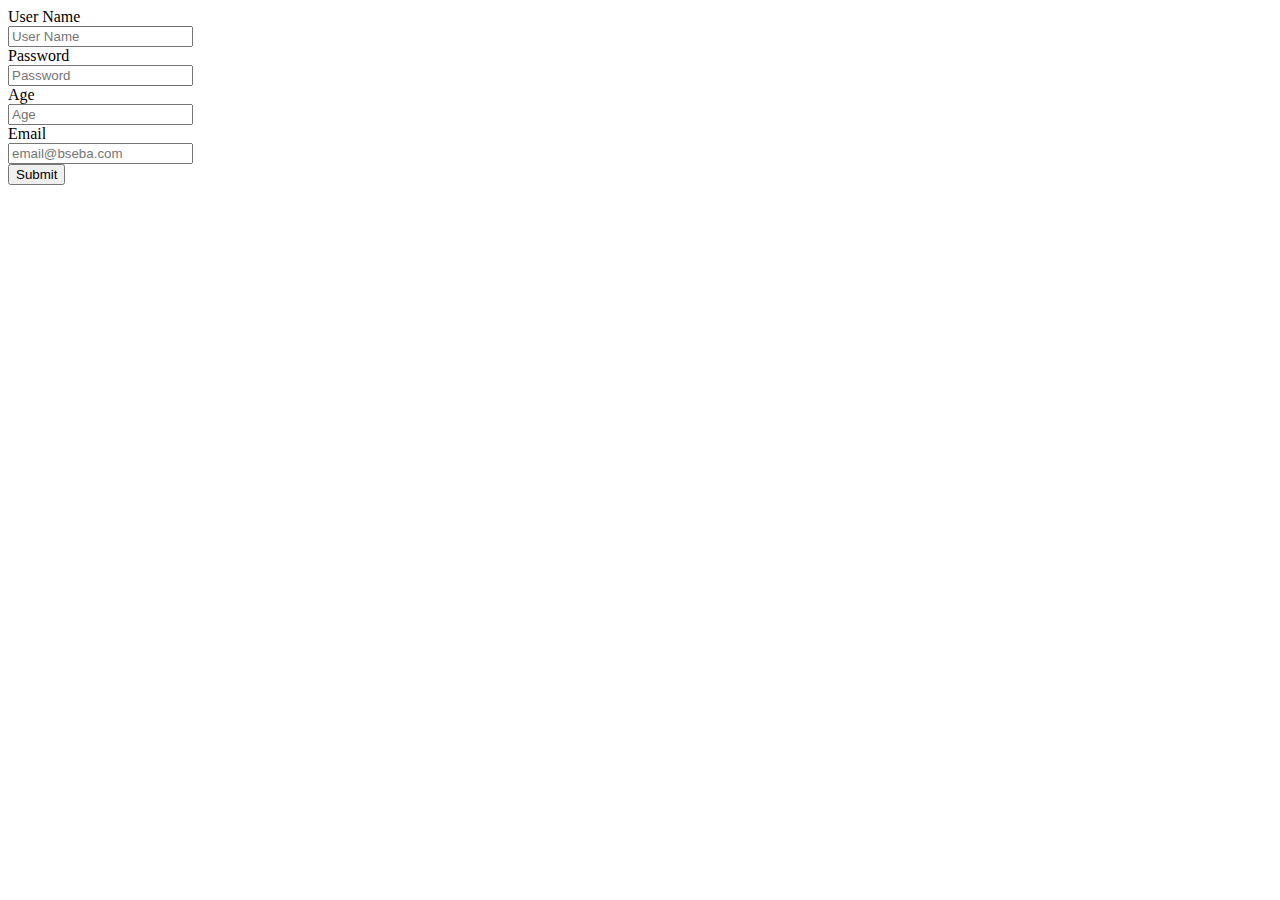
==== form.html @ 30327f12 "form" ====
<!DOCTYPE html>
<html lang="en">
<head>
    <meta charset="UTF-8">
    <meta name="viewport" content="width=device-width, initial-scale=1.0">
    <title>Form</title>
</head>
<body>

    <form action="">
        <label for="username">User Name</label><br>
        <input type="text" placeholder="User Name" required="required"><br>
        <label for="password">Password</label><br>
        <input type="password" placeholder="Password" required="required"><br>
        <label for="age">Age</label><br>
        <input type="number" placeholder="Age"><br>
        <label for="email">Email</label><br>
        <input type="email" placeholder="email@bseba.com" required="required"><br>
        
        <input type="submit">
        


    </form>
</body>
</html>
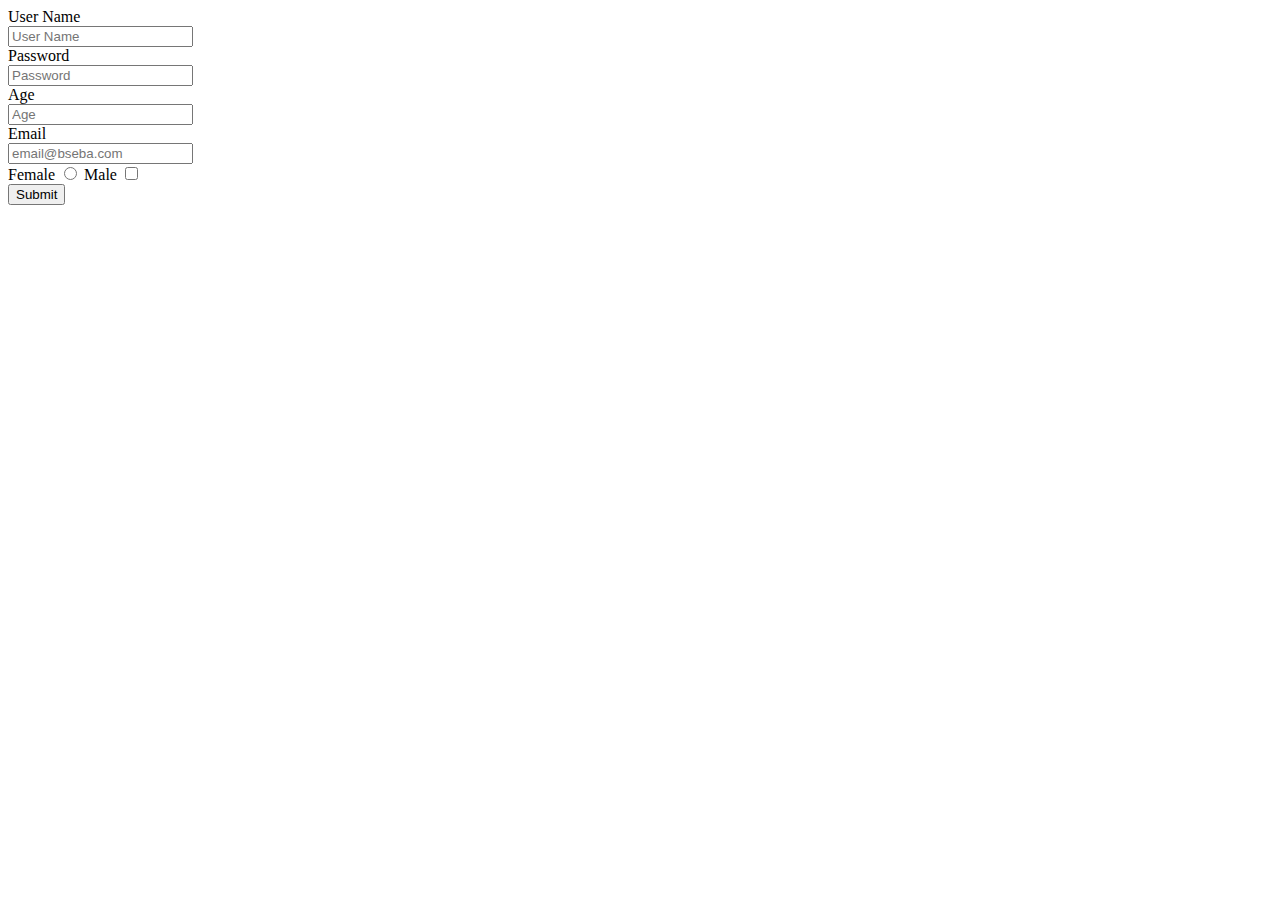
==== commit a74c2b71: "Form" ====
--- a/form.html
+++ b/form.html
@@ -16,7 +16,10 @@
         <input type="number" placeholder="Age"><br>
         <label for="email">Email</label><br>
         <input type="email" placeholder="email@bseba.com" required="required"><br>
-        
+        <label for="">Female</label>
+        <input type="radio">
+        <label for="">Male</label>
+        <input type="checkbox"><br>
         <input type="submit">
         
 
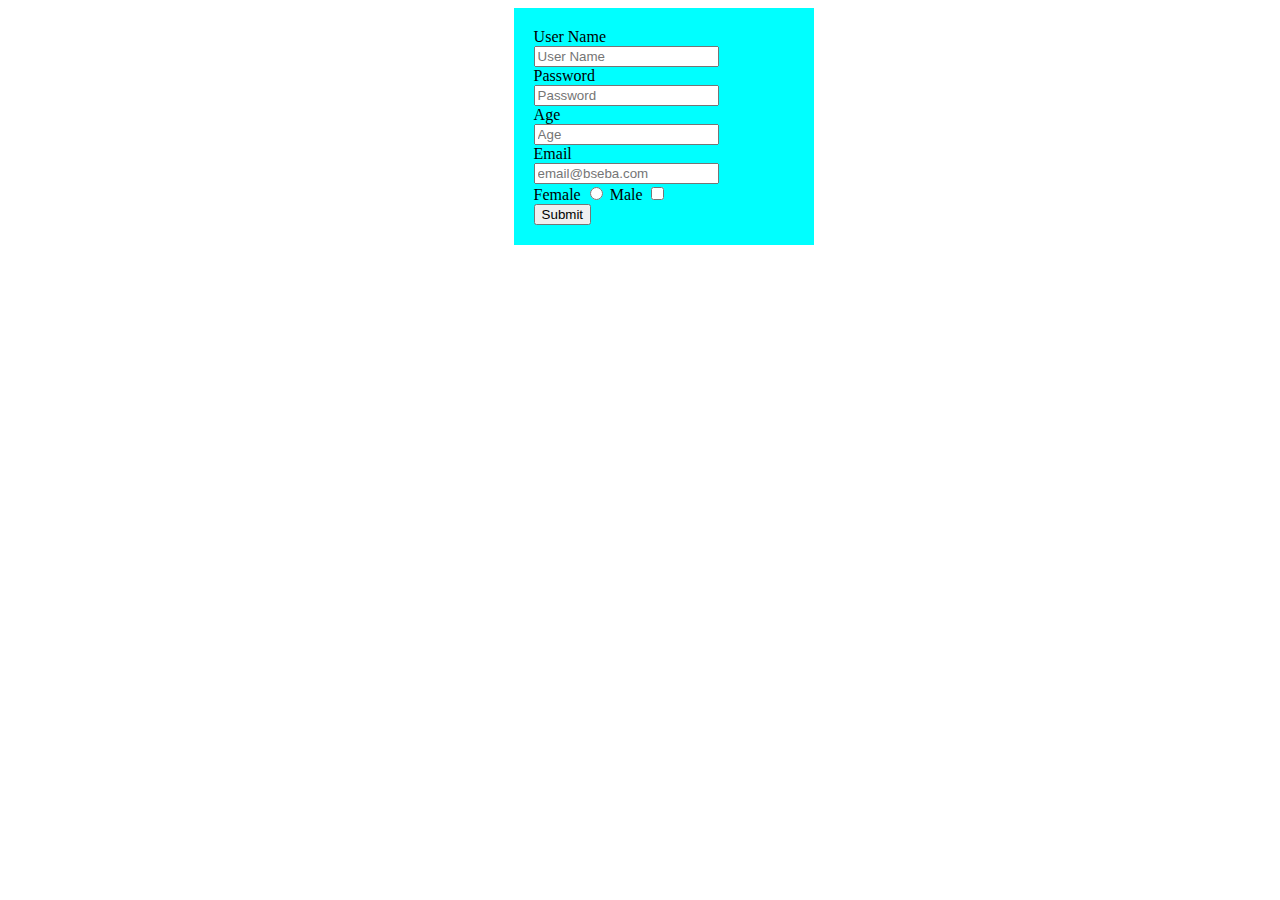
==== commit a82950d2: "tag" ====
--- a/form.html
+++ b/form.html
@@ -7,7 +7,8 @@
 </head>
 <body>
 
-    <form action="">
+   <div style="margin-left: 40%; width: 300px; height: auto; background-color: aqua;">
+    <form action="" style="padding: 20px;">
         <label for="username">User Name</label><br>
         <input type="text" placeholder="User Name" required="required"><br>
         <label for="password">Password</label><br>
@@ -19,11 +20,9 @@
         <label for="">Female</label>
         <input type="radio">
         <label for="">Male</label>
-        <input type="checkbox"><br>
+        <input type="checkbox"> <br>
         <input type="submit">
-        
-
-
     </form>
+   </div>
 </body>
 </html>